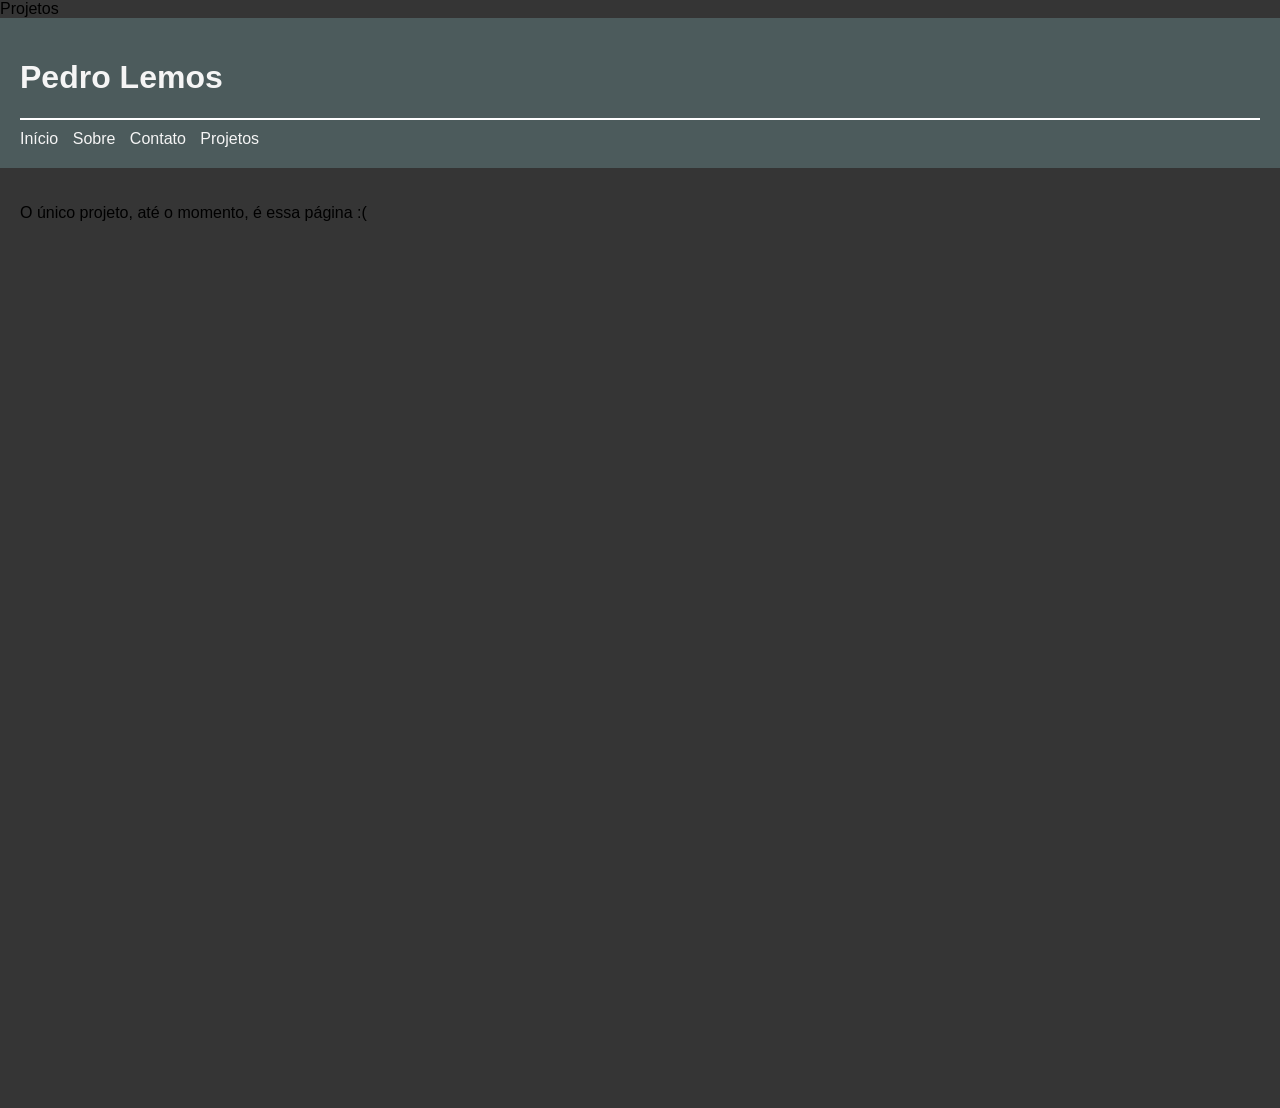
==== projetos.html @ c70518d1 "Versão inicial do site" ====
<!DOCTYPE html>
<html lang="pt-BR">

<head>
    <meta charset="UTF-8">
    <meta name="viewport" content="width=device-width, initial-scale=1.0">
    <link rel="stylesheet" href="css/style.css"
    <title>Projetos</title>
</head>

<body>
    <header>
        <h1>Pedro Lemos</h1>
        <nav>
            <a href="index.html">Início</a>
            <a href="sobre.html">Sobre</a>
            <a href="contato.html">Contato</a>
            <a href="projetos.html">Projetos</a>
        </nav>
    </header>

    <main>
        <p>O único projeto, até o momento, é essa página :(</p>
    </main>
</body>

</html>
---- css/style.css ----
body {
    font-family: Arial, Helvetica, sans-serif;
    margin: 0;
    background-color: #353535;
} 

header{
    background-color: #4C5B5C;
    color: whitesmoke;
    padding: 20px;
}

nav{
    margin-top: 15px;
    padding-top: 10px;
    border-top: 2px solid #ffffff;   
}

nav a{
    color: whitesmoke;
    margin-right: 10px;
    text-decoration: none;
}

nav a:hover{
    text-decoration: underline;
}

main{
    padding: 20px;
    min-height: 100vh;
}
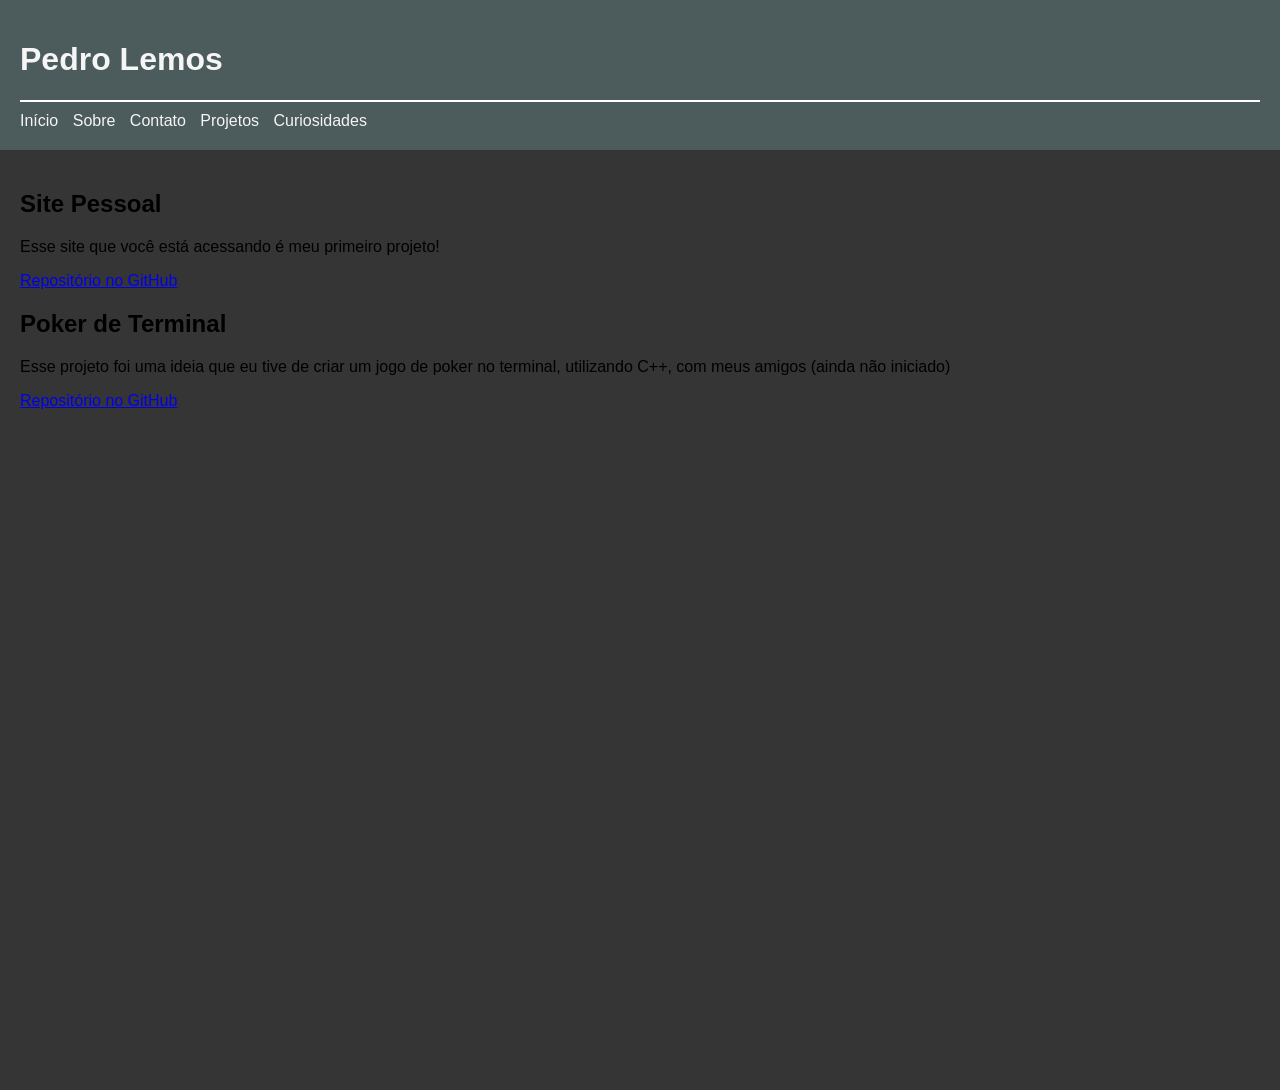
==== commit aa6afc09: "Modificações na página de projetos" ====
--- a/projetos.html
+++ b/projetos.html
@@ -4,7 +4,7 @@
 <head>
     <meta charset="UTF-8">
     <meta name="viewport" content="width=device-width, initial-scale=1.0">
-    <link rel="stylesheet" href="css/style.css"
+    <link rel="stylesheet" href="css/style.css">
     <title>Projetos</title>
 </head>
 
@@ -16,11 +16,17 @@
             <a href="sobre.html">Sobre</a>
             <a href="contato.html">Contato</a>
             <a href="projetos.html">Projetos</a>
+            <a href="curiosidades.html">Curiosidades</a>
         </nav>
     </header>
 
     <main>
-        <p>O único projeto, até o momento, é essa página :(</p>
+        <h2>Site Pessoal</h2>
+        <p>Esse site que você está acessando é meu primeiro projeto!</p>
+        <a href="https://github.com/PPedroLemos/PPedroLemos.github.io" target="_blank">Repositório no GitHub</a>
+        <h2>Poker de Terminal</h2>
+        <p>Esse projeto foi uma ideia que eu tive de criar um jogo de poker no terminal, utilizando C++, com meus amigos (ainda não iniciado)</p>
+        <a href="https://github.com/PPedroLemos/Terminal-Poker" target="_blank">Repositório no GitHub</a>
     </main>
 </body>
 
